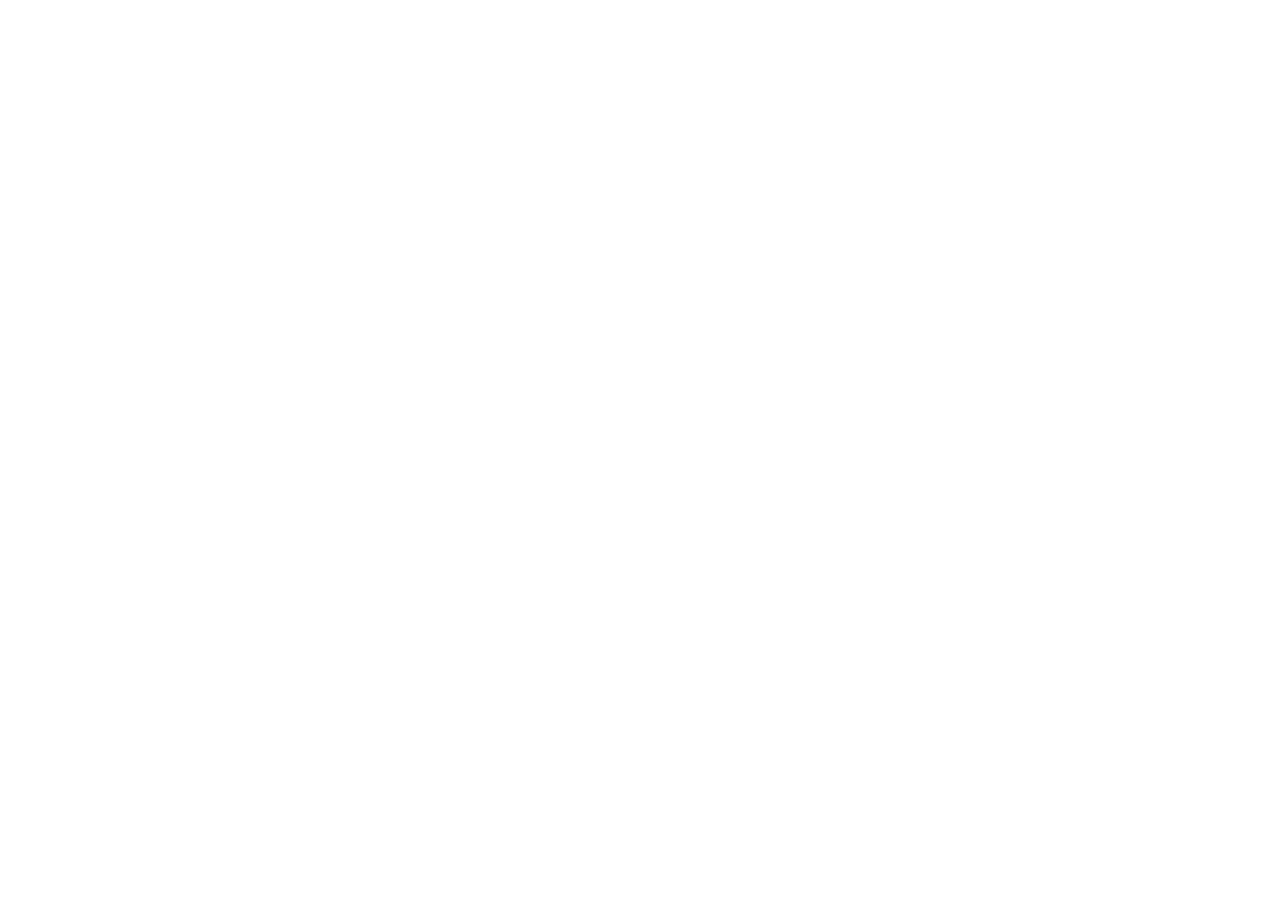
==== index.html @ c7ce220b "First Commit" ====
<html>
    <head>
        <meta name="theme-color" content="#222" media="(prefers-color-scheme: light)">
        <meta name="theme-color" content="#222" media="(prefers-color-scheme: dark)">
        <link rel="stylesheet" href="style.css">
        <link rel="stylesheet" href="default.css">
        <link rel="stylesheet" href="inter/inter.css">
        <link rel="stylesheet" href="source-serif/source-serif-caption.css">
        <link rel="stylesheet" href="source-serif/source-serif-display.css">
        <link rel="stylesheet" href="source-serif/source-serif-smtext.css">
        <link rel="stylesheet" href="source-serif/source-serif-subhead.css">
        <link rel="stylesheet" href="source-serif/source-serif-text.css">
        <link rel="stylesheet" href="source-serif/source-serif-variable.css">
    </head>
    <body>
        
        <main>
            There's magic in the making.
            <footer>
                Yet Another Developers Group<br>
                <a href="mailto:yadevgroup@gmail.com?subject=Let's Connect">Connect With Us</a>
            </footer>
        </main>
        
        <script src="script.js"></script>
    </body>
</html>
---- style.css ----
main {
     font-family: 'Source Serif';
     font-size: 50px;
     color: #fff;
     position: absolute;
     transform: translate(-50%, -50%);
     left: 50%;
     bottom: -50px;
     text-align: center;
}

footer {
     font-family: 'InterDisplay';
     font-size: 20px;
     color: rgba(255, 255, 255, 1);
     margin-top: 15px;
}

footer a {
     color: rgba(255, 255, 255, 1);
     text-decoration: none;
     padding: 5px;
     border: #fff 2px solid;
     border-radius: 180px;
     margin-top: 11px;
     transition: background-color 0.2s;
     display: inline-block;
     width: 165px;
     text-align: center;
}

footer a:hover {
     background-color: rgba(255, 255, 255, 0.25);
}
---- default.css ----
body {
    font-family: 'InterDisplay', system-ui;
    background-image: url('./1.png');
    background-size: cover;
    background-position: center;
}
---- inter/inter.css ----
/*
 
_|_|_|                          _|            _|
_|    _|    _|_|_|  _|  _|_|  _|_|_|_|      _|_|
_|_|_|    _|    _|  _|_|        _|            _|
_|        _|    _|  _|          _|            _|
_|          _|_|_|  _|            _|_|        _|
 
 
*/

/*
Font families defined by this CSS:

- "InterDisplay"                  static "traditional" fonts for older web browsers
- "InterDisplay var"              single-axis variable fonts for all modern browsers
- "InterDisplay var experimental" multi-axis variable fonts for modern web browsers

Use like this in your CSS:

  h1,h2,h3,h4,h5,h6 { font-family: 'InterDisplay', sans-serif; }
  @supports (font-variation-settings: normal) {
    h1,h2,h3,h4,h5,h6 { font-family: 'InterDisplay var', sans-serif; }
  }

------------------------- static ------------------------- */
@font-face {
  font-family: 'InterDisplay';
  font-style:  normal;
  font-weight: 100;
  font-display: swap;
  src: url("./inter/InterDisplay-Thin.woff2?v=3.15") format("woff2"),
       url("./inter/InterDisplay-Thin.woff?v=3.15") format("woff");
}
@font-face {
  font-family: 'InterDisplay';
  font-style:  italic;
  font-weight: 100;
  font-display: swap;
  src: url("./inter/InterDisplay-ThinItalic.woff2?v=3.15") format("woff2"),
       url("./inter/InterDisplay-ThinItalic.woff?v=3.15") format("woff");
}

@font-face {
  font-family: 'InterDisplay';
  font-style:  normal;
  font-weight: 200;
  font-display: swap;
  src: url("./inter/InterDisplay-ExtraLight.woff2?v=3.15") format("woff2"),
       url("./inter/InterDisplay-ExtraLight.woff?v=3.15") format("woff");
}
@font-face {
  font-family: 'InterDisplay';
  font-style:  italic;
  font-weight: 200;
  font-display: swap;
  src: url("./inter/InterDisplay-ExtraLightItalic.woff2?v=3.15") format("woff2"),
       url("./inter/InterDisplay-ExtraLightItalic.woff?v=3.15") format("woff");
}

@font-face {
  font-family: 'InterDisplay';
  font-style:  normal;
  font-weight: 300;
  font-display: swap;
  src: url("./inter/InterDisplay-Light.woff2?v=3.15") format("woff2"),
       url("./inter/InterDisplay-Light.woff?v=3.15") format("woff");
}
@font-face {
  font-family: 'InterDisplay';
  font-style:  italic;
  font-weight: 300;
  font-display: swap;
  src: url("./inter/InterDisplay-LightItalic.woff2?v=3.15") format("woff2"),
       url("./inter/InterDisplay-LightItalic.woff?v=3.15") format("woff");
}

@font-face {
  font-family: 'InterDisplay';
  font-style:  normal;
  font-weight: 400;
  font-display: swap;
  src: url("./inter/InterDisplay-Regular.woff2?v=3.15") format("woff2"),
       url("./inter/InterDisplay-Regular.woff?v=3.15") format("woff");
}
@font-face {
  font-family: 'InterDisplay';
  font-style:  italic;
  font-weight: 400;
  font-display: swap;
  src: url("./inter/InterDisplay-Italic.woff2?v=3.15") format("woff2"),
       url("./inter/InterDisplay-Italic.woff?v=3.15") format("woff");
}

@font-face {
  font-family: 'InterDisplay';
  font-style:  normal;
  font-weight: 500;
  font-display: swap;
  src: url("./inter/InterDisplay-Medium.woff2?v=3.15") format("woff2"),
       url("./inter/InterDisplay-Medium.woff?v=3.15") format("woff");
}
@font-face {
  font-family: 'InterDisplay';
  font-style:  italic;
  font-weight: 500;
  font-display: swap;
  src: url("./inter/InterDisplay-MediumItalic.woff2?v=3.15") format("woff2"),
       url("./inter/InterDisplay-MediumItalic.woff?v=3.15") format("woff");
}

@font-face {
  font-family: 'InterDisplay';
  font-style:  normal;
  font-weight: 600;
  font-display: swap;
  src: url("./inter/InterDisplay-SemiBold.woff2?v=3.15") format("woff2"),
       url("./inter/InterDisplay-SemiBold.woff?v=3.15") format("woff");
}
@font-face {
  font-family: 'InterDisplay';
  font-style:  italic;
  font-weight: 600;
  font-display: swap;
  src: url("./inter/InterDisplay-SemiBoldItalic.woff2?v=3.15") format("woff2"),
       url("./inter/InterDisplay-SemiBoldItalic.woff?v=3.15") format("woff");
}

@font-face {
  font-family: 'InterDisplay';
  font-style:  normal;
  font-weight: 700;
  font-display: swap;
  src: url("./inter/InterDisplay-Bold.woff2?v=3.15") format("woff2"),
       url("./inter/InterDisplay-Bold.woff?v=3.15") format("woff");
}
@font-face {
  font-family: 'InterDisplay';
  font-style:  italic;
  font-weight: 700;
  font-display: swap;
  src: url("./inter/InterDisplay-BoldItalic.woff2?v=3.15") format("woff2"),
       url("./inter/InterDisplay-BoldItalic.woff?v=3.15") format("woff");
}

@font-face {
  font-family: 'InterDisplay';
  font-style:  normal;
  font-weight: 800;
  font-display: swap;
  src: url("./inter/InterDisplay-ExtraBold.woff2?v=3.15") format("woff2"),
       url("./inter/InterDisplay-ExtraBold.woff?v=3.15") format("woff");
}
@font-face {
  font-family: 'InterDisplay';
  font-style:  italic;
  font-weight: 800;
  font-display: swap;
  src: url("./inter/InterDisplay-ExtraBoldItalic.woff2?v=3.15") format("woff2"),
       url("./inter/InterDisplay-ExtraBoldItalic.woff?v=3.15") format("woff");
}

@font-face {
  font-family: 'InterDisplay';
  font-style:  normal;
  font-weight: 900;
  font-display: swap;
  src: url("./inter/InterDisplay-Black.woff2?v=3.15") format("woff2"),
       url("./inter/InterDisplay-Black.woff?v=3.15") format("woff");
}
@font-face {
  font-family: 'InterDisplay';
  font-style:  italic;
  font-weight: 900;
  font-display: swap;
  src: url("./inter/InterDisplay-BlackItalic.woff2?v=3.15") format("woff2"),
       url("./inter/InterDisplay-BlackItalic.woff?v=3.15") format("woff");
}


/* ----------------------- variable ----------------------- */
/* extra */
@font-face {
  font-family: 'InterDisplay var';
  font-style: italic;
  font-weight: 100 900;
  font-display: swap;
  src: url('./inter/InterDisplay-italic.extra.var.woff2?v=3.15') format('woff2');
  unicode-range: U+E000,U+E002-E0E7,U+E0F3-E15F,U+F6C3;
  font-named-instance: 'Italic';
}
/* alternates */
@font-face {
  font-family: 'InterDisplay var';
  font-style: italic;
  font-weight: 100 900;
  font-display: swap;
  src: url('./inter/InterDisplay-italic.alternates.var.woff2?v=3.15') format('woff2');
  unicode-range: U+E000,U+E002-E0E7,U+E0F3-E15F,U+F6C3;
  font-named-instance: 'Italic';
}
/* symbols */
@font-face {
  font-family: 'InterDisplay var';
  font-style: italic;
  font-weight: 100 900;
  font-display: swap;
  src: url('./inter/InterDisplay-italic.symbols.var.woff2?v=3.15') format('woff2');
  unicode-range: U+20DD-20DF,U+2190-219A,U+21A9-21AB,U+21B0-21B2,U+21B3-21B6,U+21BA-21BC,U+21D0,U+21D2,U+21D4,U+21DE-21E0,U+21E4-21E6,U+21E7,U+21EA,U+2303,U+2305,U+2318,U+2325-2328,U+232B,U+2387,U+238B,U+23CE-23D0,U+2460-2469,U+24B6-24D0,U+24EA,U+25A0-25A3,U+25B2-25B4,U+25B6-25B8,U+25BA-25BE,U+25C0-25C2,U+25C4-25C8,U+25CB,U+25CF,U+25EF,U+2600,U+2605-2607,U+263C,U+2661,U+2665,U+26A0,U+2713,U+2717,U+2756,U+2764,U+2780-2789,U+27F5-27FB,U+2B06,U+2B12-2B14,U+2B1C,U+E000,U+E12B-E15F,U+1F130-1F14A,U+1F850,U+1F852;
  font-named-instance: 'Italic';
}
/* cyrillic */
@font-face {
  font-family: 'InterDisplay var';
  font-style: italic;
  font-weight: 100 900;
  font-display: swap;
  src: url('./inter/InterDisplay-italic.cyrillic.var.woff2?v=3.15') format('woff2');
  unicode-range: U+0400-049E,U+04A0-0500,U+052F,U+20B4,U+2116,U+2DFF,U+A69F;
  font-named-instance: 'Italic';
}
/* greek */
@font-face {
  font-family: 'InterDisplay var';
  font-style: italic;
  font-weight: 100 900;
  font-display: swap;
  src: url('./inter/InterDisplay-italic.greek.var.woff2?v=3.15') format('woff2');
  unicode-range: U+0370-0378,U+037A-0380,U+0384-038B,U+038C,U+038E-03A2,U+03A3-03E2,U+03F0-0400,U+1F00-1F16,U+1F18-1F1E,U+1F20-1F46,U+1F48-1F4E,U+1F50-1F58,U+1F59,U+1F5B,U+1F5D,U+1F5F-1F7E,U+1F80-1FB5,U+1FB6-1FC5,U+1FC6-1FD4,U+1FD6-1FDC,U+1FDD-1FF0,U+1FF2-1FF5,U+1FF6-1FFF;
  font-named-instance: 'Italic';
}
/* vietnamese */
@font-face {
  font-family: 'InterDisplay var';
  font-style: italic;
  font-weight: 100 900;
  font-display: swap;
  src: url('./inter/InterDisplay-italic.vietnamese.var.woff2?v=3.15') format('woff2');
  unicode-range: U+0102-0104,U+0110-0112,U+0128-012A,U+0168-016A,U+01A0-01A2,U+01AF-01B1,U+1EA0-1EFA,U+20AB;
  font-named-instance: 'Italic';
}
/* latin-ext */
@font-face {
  font-family: 'InterDisplay var';
  font-style: italic;
  font-weight: 100 900;
  font-display: swap;
  src: url('./inter/InterDisplay-italic.latin-ext.var.woff2?v=3.15') format('woff2');
  unicode-range: U+0100-0149,U+014A-01C4,U+01C5-0250,U+0259,U+1E00-1F00,U+2020,U+20A0-20AC,U+20AD-20BF,U+2113,U+2C7C,U+2C7F,U+A7FF;
  font-named-instance: 'Italic';
}
/* latin */
@font-face {
  font-family: 'InterDisplay var';
  font-style: italic;
  font-weight: 100 900;
  font-display: swap;
  src: url('./inter/InterDisplay-italic.latin.var.woff2?v=3.15') format('woff2');
  unicode-range: U+0000-007F,U+00A0-0100,U+0131,U+0152-0154,U+02BB-02BD,U+02C6,U+02DA,U+02DC,U+2000-200C,U+2010-2028,U+202F-2060,U+2074,U+20AC,U+2122,U+2191,U+2193,U+2212,U+FEFF;
  font-named-instance: 'Italic';
}
/* extra */
@font-face {
  font-family: 'InterDisplay var';
  font-style: normal;
  font-weight: 100 900;
  font-display: swap;
  src: url('./inter/InterDisplay-roman.extra.var.woff2?v=3.15') format('woff2');
  unicode-range: U+E000,U+E002-E0E7,U+E0F3-E15F,U+F6C3;
  font-named-instance: 'Regular';
}
/* alternates */
@font-face {
  font-family: 'InterDisplay var';
  font-style: normal;
  font-weight: 100 900;
  font-display: swap;
  src: url('./inter/InterDisplay-roman.alternates.var.woff2?v=3.15') format('woff2');
  unicode-range: U+E000,U+E002-E0E7,U+E0F3-E15F,U+F6C3;
  font-named-instance: 'Regular';
}
/* symbols */
@font-face {
  font-family: 'InterDisplay var';
  font-style: normal;
  font-weight: 100 900;
  font-display: swap;
  src: url('./inter/InterDisplay-roman.symbols.var.woff2?v=3.15') format('woff2');
  unicode-range: U+20DD-20DF,U+2190-219A,U+21A9-21AB,U+21B0-21B2,U+21B3-21B6,U+21BA-21BC,U+21D0,U+21D2,U+21D4,U+21DE-21E0,U+21E4-21E6,U+21E7,U+21EA,U+2303,U+2305,U+2318,U+2325-2328,U+232B,U+2387,U+238B,U+23CE-23D0,U+2460-2469,U+24B6-24D0,U+24EA,U+25A0-25A3,U+25B2-25B4,U+25B6-25B8,U+25BA-25BE,U+25C0-25C2,U+25C4-25C8,U+25CB,U+25CF,U+25EF,U+2600,U+2605-2607,U+263C,U+2661,U+2665,U+26A0,U+2713,U+2717,U+2756,U+2764,U+2780-2789,U+27F5-27FB,U+2B06,U+2B12-2B14,U+2B1C,U+E000,U+E12B-E15F,U+1F130-1F14A,U+1F850,U+1F852;
  font-named-instance: 'Regular';
}
/* cyrillic */
@font-face {
  font-family: 'InterDisplay var';
  font-style: normal;
  font-weight: 100 900;
  font-display: swap;
  src: url('./inter/InterDisplay-roman.cyrillic.var.woff2?v=3.15') format('woff2');
  unicode-range: U+0400-049E,U+04A0-0500,U+052F,U+20B4,U+2116,U+2DFF,U+A69F;
  font-named-instance: 'Regular';
}
/* greek */
@font-face {
  font-family: 'InterDisplay var';
  font-style: normal;
  font-weight: 100 900;
  font-display: swap;
  src: url('./inter/InterDisplay-roman.greek.var.woff2?v=3.15') format('woff2');
  unicode-range: U+0370-0378,U+037A-0380,U+0384-038B,U+038C,U+038E-03A2,U+03A3-03E2,U+03F0-0400,U+1F00-1F16,U+1F18-1F1E,U+1F20-1F46,U+1F48-1F4E,U+1F50-1F58,U+1F59,U+1F5B,U+1F5D,U+1F5F-1F7E,U+1F80-1FB5,U+1FB6-1FC5,U+1FC6-1FD4,U+1FD6-1FDC,U+1FDD-1FF0,U+1FF2-1FF5,U+1FF6-1FFF;
  font-named-instance: 'Regular';
}
/* vietnamese */
@font-face {
  font-family: 'InterDisplay var';
  font-style: normal;
  font-weight: 100 900;
  font-display: swap;
  src: url('./inter/InterDisplay-roman.vietnamese.var.woff2?v=3.15') format('woff2');
  unicode-range: U+0102-0104,U+0110-0112,U+0128-012A,U+0168-016A,U+01A0-01A2,U+01AF-01B1,U+1EA0-1EFA,U+20AB;
  font-named-instance: 'Regular';
}
/* latin-ext */
@font-face {
  font-family: 'InterDisplay var';
  font-style: normal;
  font-weight: 100 900;
  font-display: swap;
  src: url('./inter/InterDisplay-roman.latin-ext.var.woff2?v=3.15') format('woff2');
  unicode-range: U+0100-0149,U+014A-01C4,U+01C5-0250,U+0259,U+1E00-1F00,U+2020,U+20A0-20AC,U+20AD-20BF,U+2113,U+2C7C,U+2C7F,U+A7FF;
  font-named-instance: 'Regular';
}
/* latin */
@font-face {
  font-family: 'InterDisplay var';
  font-style: normal;
  font-weight: 100 900;
  font-display: swap;
  src: url('./inter/InterDisplay-roman.latin.var.woff2?v=3.15') format('woff2');
  unicode-range: U+0000-007F,U+00A0-0100,U+0131,U+0152-0154,U+02BB-02BD,U+02C6,U+02DA,U+02DC,U+2000-200C,U+2010-2028,U+202F-2060,U+2074,U+20AC,U+2122,U+2191,U+2193,U+2212,U+FEFF;
  font-named-instance: 'Regular';
}

/* ----------- experimental multi-axis variable -----------

Slant axis is not yet widely supported (as of February 2019) and thus this
multi-axis single-file variable font is opt-in rather than the default.
When using this, you will likely need to set font-variation-settings explicitly, e.g:
  * { font-variation-settings: "slnt" 0deg }
  .italic { font-variation-settings: "slnt" 10deg }
*/
/* extra */
@font-face {
  font-family: 'InterDisplay var experimental';
  font-style: oblique 0deg 10deg;
  font-weight: 100 900;
  font-display: swap;
  src: url('./inter/InterDisplay.extra.var.woff2?v=3.15') format('woff2');
  unicode-range: U+E000,U+E002-E0E7,U+E0F3-E15F,U+F6C3;
}
/* alternates */
@font-face {
  font-family: 'InterDisplay var experimental';
  font-style: oblique 0deg 10deg;
  font-weight: 100 900;
  font-display: swap;
  src: url('./inter/InterDisplay.alternates.var.woff2?v=3.15') format('woff2');
  unicode-range: U+E000,U+E002-E0E7,U+E0F3-E15F,U+F6C3;
}
/* symbols */
@font-face {
  font-family: 'InterDisplay var experimental';
  font-style: oblique 0deg 10deg;
  font-weight: 100 900;
  font-display: swap;
  src: url('./inter/InterDisplay.symbols.var.woff2?v=3.15') format('woff2');
  unicode-range: U+20DD-20DF,U+2190-219A,U+21A9-21AB,U+21B0-21B2,U+21B3-21B6,U+21BA-21BC,U+21D0,U+21D2,U+21D4,U+21DE-21E0,U+21E4-21E6,U+21E7,U+21EA,U+2303,U+2305,U+2318,U+2325-2328,U+232B,U+2387,U+238B,U+23CE-23D0,U+2460-2469,U+24B6-24D0,U+24EA,U+25A0-25A3,U+25B2-25B4,U+25B6-25B8,U+25BA-25BE,U+25C0-25C2,U+25C4-25C8,U+25CB,U+25CF,U+25EF,U+2600,U+2605-2607,U+263C,U+2661,U+2665,U+26A0,U+2713,U+2717,U+2756,U+2764,U+2780-2789,U+27F5-27FB,U+2B06,U+2B12-2B14,U+2B1C,U+E000,U+E12B-E15F,U+1F130-1F14A,U+1F850,U+1F852;
}
/* cyrillic */
@font-face {
  font-family: 'InterDisplay var experimental';
  font-style: oblique 0deg 10deg;
  font-weight: 100 900;
  font-display: swap;
  src: url('./inter/InterDisplay.cyrillic.var.woff2?v=3.15') format('woff2');
  unicode-range: U+0400-049E,U+04A0-0500,U+052F,U+20B4,U+2116,U+2DFF,U+A69F;
}
/* greek */
@font-face {
  font-family: 'InterDisplay var experimental';
  font-style: oblique 0deg 10deg;
  font-weight: 100 900;
  font-display: swap;
  src: url('./inter/InterDisplay.greek.var.woff2?v=3.15') format('woff2');
  unicode-range: U+0370-0378,U+037A-0380,U+0384-038B,U+038C,U+038E-03A2,U+03A3-03E2,U+03F0-0400,U+1F00-1F16,U+1F18-1F1E,U+1F20-1F46,U+1F48-1F4E,U+1F50-1F58,U+1F59,U+1F5B,U+1F5D,U+1F5F-1F7E,U+1F80-1FB5,U+1FB6-1FC5,U+1FC6-1FD4,U+1FD6-1FDC,U+1FDD-1FF0,U+1FF2-1FF5,U+1FF6-1FFF;
}
/* vietnamese */
@font-face {
  font-family: 'InterDisplay var experimental';
  font-style: oblique 0deg 10deg;
  font-weight: 100 900;
  font-display: swap;
  src: url('./inter/InterDisplay.vietnamese.var.woff2?v=3.15') format('woff2');
  unicode-range: U+0102-0104,U+0110-0112,U+0128-012A,U+0168-016A,U+01A0-01A2,U+01AF-01B1,U+1EA0-1EFA,U+20AB;
}
/* latin-ext */
@font-face {
  font-family: 'InterDisplay var experimental';
  font-style: oblique 0deg 10deg;
  font-weight: 100 900;
  font-display: swap;
  src: url('./inter/InterDisplay.latin-ext.var.woff2?v=3.15') format('woff2');
  unicode-range: U+0100-0149,U+014A-01C4,U+01C5-0250,U+0259,U+1E00-1F00,U+2020,U+20A0-20AC,U+20AD-20BF,U+2113,U+2C7C,U+2C7F,U+A7FF;
}
/* latin */
@font-face {
  font-family: 'InterDisplay var experimental';
  font-style: oblique 0deg 10deg;
  font-weight: 100 900;
  font-display: swap;
  src: url('./inter/InterDisplay.latin.var.woff2?v=3.15') format('woff2');
  unicode-range: U+0000-007F,U+00A0-0100,U+0131,U+0152-0154,U+02BB-02BD,U+02C6,U+02DA,U+02DC,U+2000-200C,U+2010-2028,U+202F-2060,U+2074,U+20AC,U+2122,U+2191,U+2193,U+2212,U+FEFF;
}













/*

_|_|_|                          _|            _|_|
_|    _|    _|_|_|  _|  _|_|  _|_|_|_|      _|    _|
_|_|_|    _|    _|  _|_|        _|              _|
_|        _|    _|  _|          _|            _|
_|          _|_|_|  _|            _|_|      _|_|_|_|

*/


/*
Font families defined by this CSS:

- "Inter"                  static "traditional" fonts for older web browsers
- "Inter var"              single-axis variable fonts for all modern browsers
- "Inter var experimental" multi-axis variable fonts for modern web browsers

Use like this in your CSS:

  :root { font-family: 'Inter', sans-serif; }
  @supports (font-variation-settings: normal) {
    :root { font-family: 'Inter var', sans-serif; }
  }

------------------------- static ------------------------- */
@font-face {
  font-family: 'Inter';
  font-style:  normal;
  font-weight: 100;
  font-display: swap;
  src: url("./inter/Inter-Thin.woff2?v=3.15") format("woff2"),
       url("./inter/Inter-Thin.woff?v=3.15") format("woff");
}
@font-face {
  font-family: 'Inter';
  font-style:  italic;
  font-weight: 100;
  font-display: swap;
  src: url("./inter/Inter-ThinItalic.woff2?v=3.15") format("woff2"),
       url("./inter/Inter-ThinItalic.woff?v=3.15") format("woff");
}

@font-face {
  font-family: 'Inter';
  font-style:  normal;
  font-weight: 200;
  font-display: swap;
  src: url("./inter/Inter-ExtraLight.woff2?v=3.15") format("woff2"),
       url("./inter/Inter-ExtraLight.woff?v=3.15") format("woff");
}
@font-face {
  font-family: 'Inter';
  font-style:  italic;
  font-weight: 200;
  font-display: swap;
  src: url("./inter/Inter-ExtraLightItalic.woff2?v=3.15") format("woff2"),
       url("./inter/Inter-ExtraLightItalic.woff?v=3.15") format("woff");
}

@font-face {
  font-family: 'Inter';
  font-style:  normal;
  font-weight: 300;
  font-display: swap;
  src: url("./inter/Inter-Light.woff2?v=3.15") format("woff2"),
       url("./inter/Inter-Light.woff?v=3.15") format("woff");
}
@font-face {
  font-family: 'Inter';
  font-style:  italic;
  font-weight: 300;
  font-display: swap;
  src: url("./inter/Inter-LightItalic.woff2?v=3.15") format("woff2"),
       url("./inter/Inter-LightItalic.woff?v=3.15") format("woff");
}

@font-face {
  font-family: 'Inter';
  font-style:  normal;
  font-weight: 400;
  font-display: swap;
  src: url("./inter/Inter-Regular.woff2?v=3.15") format("woff2"),
       url("./inter/Inter-Regular.woff?v=3.15") format("woff");
}
@font-face {
  font-family: 'Inter';
  font-style:  italic;
  font-weight: 400;
  font-display: swap;
  src: url("./inter/Inter-Italic.woff2?v=3.15") format("woff2"),
       url("./inter/Inter-Italic.woff?v=3.15") format("woff");
}

@font-face {
  font-family: 'Inter';
  font-style:  normal;
  font-weight: 500;
  font-display: swap;
  src: url("./inter/Inter-Medium.woff2?v=3.15") format("woff2"),
       url("./inter/Inter-Medium.woff?v=3.15") format("woff");
}
@font-face {
  font-family: 'Inter';
  font-style:  italic;
  font-weight: 500;
  font-display: swap;
  src: url("./inter/Inter-MediumItalic.woff2?v=3.15") format("woff2"),
       url("./inter/Inter-MediumItalic.woff?v=3.15") format("woff");
}

@font-face {
  font-family: 'Inter';
  font-style:  normal;
  font-weight: 600;
  font-display: swap;
  src: url("./inter/Inter-SemiBold.woff2?v=3.15") format("woff2"),
       url("./inter/Inter-SemiBold.woff?v=3.15") format("woff");
}
@font-face {
  font-family: 'Inter';
  font-style:  italic;
  font-weight: 600;
  font-display: swap;
  src: url("./inter/Inter-SemiBoldItalic.woff2?v=3.15") format("woff2"),
       url("./inter/Inter-SemiBoldItalic.woff?v=3.15") format("woff");
}

@font-face {
  font-family: 'Inter';
  font-style:  normal;
  font-weight: 700;
  font-display: swap;
  src: url("./inter/Inter-Bold.woff2?v=3.15") format("woff2"),
       url("./inter/Inter-Bold.woff?v=3.15") format("woff");
}
@font-face {
  font-family: 'Inter';
  font-style:  italic;
  font-weight: 700;
  font-display: swap;
  src: url("./inter/Inter-BoldItalic.woff2?v=3.15") format("woff2"),
       url("./inter/Inter-BoldItalic.woff?v=3.15") format("woff");
}

@font-face {
  font-family: 'Inter';
  font-style:  normal;
  font-weight: 800;
  font-display: swap;
  src: url("./inter/Inter-ExtraBold.woff2?v=3.15") format("woff2"),
       url("./inter/Inter-ExtraBold.woff?v=3.15") format("woff");
}
@font-face {
  font-family: 'Inter';
  font-style:  italic;
  font-weight: 800;
  font-display: swap;
  src: url("./inter/Inter-ExtraBoldItalic.woff2?v=3.15") format("woff2"),
       url("./inter/Inter-ExtraBoldItalic.woff?v=3.15") format("woff");
}

@font-face {
  font-family: 'Inter';
  font-style:  normal;
  font-weight: 900;
  font-display: swap;
  src: url("./inter/Inter-Black.woff2?v=3.15") format("woff2"),
       url("./inter/Inter-Black.woff?v=3.15") format("woff");
}
@font-face {
  font-family: 'Inter';
  font-style:  italic;
  font-weight: 900;
  font-display: swap;
  src: url("./inter/Inter-BlackItalic.woff2?v=3.15") format("woff2"),
       url("./inter/Inter-BlackItalic.woff?v=3.15") format("woff");
}


/* ----------------------- variable ----------------------- */
/* extra */
@font-face {
  font-family: 'Inter var';
  font-style: italic;
  font-weight: 100 900;
  font-display: swap;
  src: url('./inter/Inter-italic.extra.var.woff2?v=3.15') format('woff2');
  unicode-range: U+E000,U+E002-E081,U+E093-E097,U+E0A5-E0E7,U+E0F3-E11D,U+E11E-E165,U+EE01,U+F6C3;
  font-named-instance: 'Italic';
}
/* alternates */
@font-face {
  font-family: 'Inter var';
  font-style: italic;
  font-weight: 100 900;
  font-display: swap;
  src: url('./inter/Inter-italic.alternates.var.woff2?v=3.15') format('woff2');
  unicode-range: U+E000,U+E002-E081,U+E093-E097,U+E0A5-E0E7,U+E0F3-E11D,U+E11E-E165,U+EE01,U+F6C3;
  font-named-instance: 'Italic';
}
/* symbols */
@font-face {
  font-family: 'Inter var';
  font-style: italic;
  font-weight: 100 900;
  font-display: swap;
  src: url('./inter/Inter-italic.symbols.var.woff2?v=3.15') format('woff2');
  unicode-range: U+20DD-20DF,U+2190-219A,U+21A9-21AB,U+21B0-21B2,U+21B3-21B6,U+21BA-21BC,U+21D0,U+21D2,U+21D4,U+21DE-21E0,U+21E4-21E6,U+21E7,U+21EA,U+2303,U+2305,U+2318,U+2325-2328,U+232B,U+2380,U+2387,U+238B,U+23CE-23D0,U+2460-2469,U+24B6-24D0,U+24EA,U+25A0-25A3,U+25B2-25B4,U+25B6-25B8,U+25BA-25BE,U+25C0-25C2,U+25C4-25C8,U+25CB,U+25CF,U+25EF,U+2600,U+2605-2607,U+263C,U+2661,U+2665,U+26A0,U+2713,U+2717,U+2756,U+2764,U+2780-2789,U+27F5-27FB,U+2B06,U+2B12-2B14,U+2B1C,U+E000,U+E12B-E164,U+1F130-1F14A,U+1F850,U+1F852;
  font-named-instance: 'Italic';
}
/* cyrillic */
@font-face {
  font-family: 'Inter var';
  font-style: italic;
  font-weight: 100 900;
  font-display: swap;
  src: url('./inter/Inter-italic.cyrillic.var.woff2?v=3.15') format('woff2');
  unicode-range: U+0400-049E,U+04A0-0500,U+052F,U+20B4,U+2116,U+2DFF,U+A69F;
  font-named-instance: 'Italic';
}
/* greek */
@font-face {
  font-family: 'Inter var';
  font-style: italic;
  font-weight: 100 900;
  font-display: swap;
  src: url('./inter/Inter-italic.greek.var.woff2?v=3.15') format('woff2');
  unicode-range: U+0370-0378,U+037A-0380,U+0384-038B,U+038C,U+038E-03A2,U+03A3-03E2,U+03F0-0400,U+1F00-1F16,U+1F18-1F1E,U+1F20-1F46,U+1F48-1F4E,U+1F50-1F58,U+1F59,U+1F5B,U+1F5D,U+1F5F-1F7E,U+1F80-1FB5,U+1FB6-1FC5,U+1FC6-1FD4,U+1FD6-1FDC,U+1FDD-1FF0,U+1FF2-1FF5,U+1FF6-1FFF;
  font-named-instance: 'Italic';
}
/* vietnamese */
@font-face {
  font-family: 'Inter var';
  font-style: italic;
  font-weight: 100 900;
  font-display: swap;
  src: url('./inter/Inter-italic.vietnamese.var.woff2?v=3.15') format('woff2');
  unicode-range: U+0102-0104,U+0110-0112,U+0128-012A,U+0168-016A,U+01A0-01A2,U+01AF-01B1,U+1EA0-1EFA,U+20AB;
  font-named-instance: 'Italic';
}
/* latin-ext */
@font-face {
  font-family: 'Inter var';
  font-style: italic;
  font-weight: 100 900;
  font-display: swap;
  src: url('./inter/Inter-italic.latin-ext.var.woff2?v=3.15') format('woff2');
  unicode-range: U+0100-0149,U+014A-01C4,U+01C5-0250,U+0259,U+1E00-1F00,U+2020,U+20A0-20AC,U+20AD-20C0,U+2113,U+2C7C,U+2C7F,U+A7FF;
  font-named-instance: 'Italic';
}
/* latin */
@font-face {
  font-family: 'Inter var';
  font-style: italic;
  font-weight: 100 900;
  font-display: swap;
  src: url('./inter/Inter-italic.latin.var.woff2?v=3.15') format('woff2');
  unicode-range: U+0000-007F,U+00A0-0100,U+0131,U+0152-0154,U+02BB-02BD,U+02C6,U+02DA,U+02DC,U+2000-200C,U+2010-2028,U+202F-2060,U+2074,U+20AC,U+2122,U+2191,U+2193,U+2212,U+FEFF;
  font-named-instance: 'Italic';
}
/* extra */
@font-face {
  font-family: 'Inter var';
  font-style: normal;
  font-weight: 100 900;
  font-display: swap;
  src: url('./inter/Inter-roman.extra.var.woff2?v=3.15') format('woff2');
  unicode-range: U+E000,U+E002-E081,U+E093-E097,U+E0A5-E0E7,U+E0F3-E11D,U+E11E-E165,U+EE01,U+F6C3;
  font-named-instance: 'Regular';
}
/* alternates */
@font-face {
  font-family: 'Inter var';
  font-style: normal;
  font-weight: 100 900;
  font-display: swap;
  src: url('./inter/Inter-roman.alternates.var.woff2?v=3.15') format('woff2');
  unicode-range: U+E000,U+E002-E081,U+E093-E097,U+E0A5-E0E7,U+E0F3-E11D,U+E11E-E165,U+EE01,U+F6C3;
  font-named-instance: 'Regular';
}
/* symbols */
@font-face {
  font-family: 'Inter var';
  font-style: normal;
  font-weight: 100 900;
  font-display: swap;
  src: url('./inter/Inter-roman.symbols.var.woff2?v=3.15') format('woff2');
  unicode-range: U+20DD-20DF,U+2190-219A,U+21A9-21AB,U+21B0-21B2,U+21B3-21B6,U+21BA-21BC,U+21D0,U+21D2,U+21D4,U+21DE-21E0,U+21E4-21E6,U+21E7,U+21EA,U+2303,U+2305,U+2318,U+2325-2328,U+232B,U+2380,U+2387,U+238B,U+23CE-23D0,U+2460-2469,U+24B6-24D0,U+24EA,U+25A0-25A3,U+25B2-25B4,U+25B6-25B8,U+25BA-25BE,U+25C0-25C2,U+25C4-25C8,U+25CB,U+25CF,U+25EF,U+2600,U+2605-2607,U+263C,U+2661,U+2665,U+26A0,U+2713,U+2717,U+2756,U+2764,U+2780-2789,U+27F5-27FB,U+2B06,U+2B12-2B14,U+2B1C,U+E000,U+E12B-E164,U+1F130-1F14A,U+1F850,U+1F852;
  font-named-instance: 'Regular';
}
/* cyrillic */
@font-face {
  font-family: 'Inter var';
  font-style: normal;
  font-weight: 100 900;
  font-display: swap;
  src: url('./inter/Inter-roman.cyrillic.var.woff2?v=3.15') format('woff2');
  unicode-range: U+0400-049E,U+04A0-0500,U+052F,U+20B4,U+2116,U+2DFF,U+A69F;
  font-named-instance: 'Regular';
}
/* greek */
@font-face {
  font-family: 'Inter var';
  font-style: normal;
  font-weight: 100 900;
  font-display: swap;
  src: url('./inter/Inter-roman.greek.var.woff2?v=3.15') format('woff2');
  unicode-range: U+0370-0378,U+037A-0380,U+0384-038B,U+038C,U+038E-03A2,U+03A3-03E2,U+03F0-0400,U+1F00-1F16,U+1F18-1F1E,U+1F20-1F46,U+1F48-1F4E,U+1F50-1F58,U+1F59,U+1F5B,U+1F5D,U+1F5F-1F7E,U+1F80-1FB5,U+1FB6-1FC5,U+1FC6-1FD4,U+1FD6-1FDC,U+1FDD-1FF0,U+1FF2-1FF5,U+1FF6-1FFF;
  font-named-instance: 'Regular';
}
/* vietnamese */
@font-face {
  font-family: 'Inter var';
  font-style: normal;
  font-weight: 100 900;
  font-display: swap;
  src: url('./inter/Inter-roman.vietnamese.var.woff2?v=3.15') format('woff2');
  unicode-range: U+0102-0104,U+0110-0112,U+0128-012A,U+0168-016A,U+01A0-01A2,U+01AF-01B1,U+1EA0-1EFA,U+20AB;
  font-named-instance: 'Regular';
}
/* latin-ext */
@font-face {
  font-family: 'Inter var';
  font-style: normal;
  font-weight: 100 900;
  font-display: swap;
  src: url('./inter/Inter-roman.latin-ext.var.woff2?v=3.15') format('woff2');
  unicode-range: U+0100-0149,U+014A-01C4,U+01C5-0250,U+0259,U+1E00-1F00,U+2020,U+20A0-20AC,U+20AD-20C0,U+2113,U+2C7C,U+2C7F,U+A7FF;
  font-named-instance: 'Regular';
}
/* latin */
@font-face {
  font-family: 'Inter var';
  font-style: normal;
  font-weight: 100 900;
  font-display: swap;
  src: url('./inter/Inter-roman.latin.var.woff2?v=3.15') format('woff2');
  unicode-range: U+0000-007F,U+00A0-0100,U+0131,U+0152-0154,U+02BB-02BD,U+02C6,U+02DA,U+02DC,U+2000-200C,U+2010-2028,U+202F-2060,U+2074,U+20AC,U+2122,U+2191,U+2193,U+2212,U+FEFF;
  font-named-instance: 'Regular';
}

/* ----------- experimental multi-axis variable -----------

Slant axis is not yet widely supported (as of February 2019) and thus this
multi-axis single-file variable font is opt-in rather than the default.
When using this, you will likely need to set font-variation-settings explicitly, e.g:
  * { font-variation-settings: "slnt" 0deg }
  .italic { font-variation-settings: "slnt" 10deg }
*/
/* extra */
@font-face {
  font-family: 'Inter var experimental';
  font-style: oblique 0deg 10deg;
  font-weight: 100 900;
  font-display: swap;
  src: url('./inter/Inter.extra.var.woff2?v=3.15') format('woff2');
  unicode-range: U+E000,U+E002-E081,U+E093-E097,U+E0A5-E0E7,U+E0F3-E11D,U+E11E-E165,U+EE01,U+F6C3;
}
/* alternates */
@font-face {
  font-family: 'Inter var experimental';
  font-style: oblique 0deg 10deg;
  font-weight: 100 900;
  font-display: swap;
  src: url('./inter/Inter.alternates.var.woff2?v=3.15') format('woff2');
  unicode-range: U+E000,U+E002-E081,U+E093-E097,U+E0A5-E0E7,U+E0F3-E11D,U+E11E-E165,U+EE01,U+F6C3;
}
/* symbols */
@font-face {
  font-family: 'Inter var experimental';
  font-style: oblique 0deg 10deg;
  font-weight: 100 900;
  font-display: swap;
  src: url('./inter/Inter.symbols.var.woff2?v=3.15') format('woff2');
  unicode-range: U+20DD-20DF,U+2190-219A,U+21A9-21AB,U+21B0-21B2,U+21B3-21B6,U+21BA-21BC,U+21D0,U+21D2,U+21D4,U+21DE-21E0,U+21E4-21E6,U+21E7,U+21EA,U+2303,U+2305,U+2318,U+2325-2328,U+232B,U+2380,U+2387,U+238B,U+23CE-23D0,U+2460-2469,U+24B6-24D0,U+24EA,U+25A0-25A3,U+25B2-25B4,U+25B6-25B8,U+25BA-25BE,U+25C0-25C2,U+25C4-25C8,U+25CB,U+25CF,U+25EF,U+2600,U+2605-2607,U+263C,U+2661,U+2665,U+26A0,U+2713,U+2717,U+2756,U+2764,U+2780-2789,U+27F5-27FB,U+2B06,U+2B12-2B14,U+2B1C,U+E000,U+E12B-E164,U+1F130-1F14A,U+1F850,U+1F852;
}
/* cyrillic */
@font-face {
  font-family: 'Inter var experimental';
  font-style: oblique 0deg 10deg;
  font-weight: 100 900;
  font-display: swap;
  src: url('./inter/Inter.cyrillic.var.woff2?v=3.15') format('woff2');
  unicode-range: U+0400-049E,U+04A0-0500,U+052F,U+20B4,U+2116,U+2DFF,U+A69F;
}
/* greek */
@font-face {
  font-family: 'Inter var experimental';
  font-style: oblique 0deg 10deg;
  font-weight: 100 900;
  font-display: swap;
  src: url('./inter/Inter.greek.var.woff2?v=3.15') format('woff2');
  unicode-range: U+0370-0378,U+037A-0380,U+0384-038B,U+038C,U+038E-03A2,U+03A3-03E2,U+03F0-0400,U+1F00-1F16,U+1F18-1F1E,U+1F20-1F46,U+1F48-1F4E,U+1F50-1F58,U+1F59,U+1F5B,U+1F5D,U+1F5F-1F7E,U+1F80-1FB5,U+1FB6-1FC5,U+1FC6-1FD4,U+1FD6-1FDC,U+1FDD-1FF0,U+1FF2-1FF5,U+1FF6-1FFF;
}
/* vietnamese */
@font-face {
  font-family: 'Inter var experimental';
  font-style: oblique 0deg 10deg;
  font-weight: 100 900;
  font-display: swap;
  src: url('./inter/Inter.vietnamese.var.woff2?v=3.15') format('woff2');
  unicode-range: U+0102-0104,U+0110-0112,U+0128-012A,U+0168-016A,U+01A0-01A2,U+01AF-01B1,U+1EA0-1EFA,U+20AB;
}
/* latin-ext */
@font-face {
  font-family: 'Inter var experimental';
  font-style: oblique 0deg 10deg;
  font-weight: 100 900;
  font-display: swap;
  src: url('./inter/Inter.latin-ext.var.woff2?v=3.15') format('woff2');
  unicode-range: U+0100-0149,U+014A-01C4,U+01C5-0250,U+0259,U+1E00-1F00,U+2020,U+20A0-20AC,U+20AD-20C0,U+2113,U+2C7C,U+2C7F,U+A7FF;
}
/* latin */
@font-face {
  font-family: 'Inter var experimental';
  font-style: oblique 0deg 10deg;
  font-weight: 100 900;
  font-display: swap;
  src: url('./inter/Inter.latin.var.woff2?v=3.15') format('woff2');
  unicode-range: U+0000-007F,U+00A0-0100,U+0131,U+0152-0154,U+02BB-02BD,U+02C6,U+02DA,U+02DC,U+2000-200C,U+2010-2028,U+202F-2060,U+2074,U+20AC,U+2122,U+2191,U+2193,U+2212,U+FEFF;
}

/* Legacy name (became legacy on Feb 2, 2019) */
@font-face {
  font-family: 'Inter var alt';
  font-weight: 100 900;
  font-style: normal;
  font-named-instance: 'Regular';
  font-display: swap;
  src: url("./inter/Inter-roman.var.woff2?v=3.15") format("woff2");
}
@font-face {
  font-family: 'Inter var alt';
  font-weight: 100 900;
  font-style: italic;
  font-named-instance: 'Italic';
  font-display: swap;
  src: url("./inter/Inter-italic.var.woff2?v=3.15") format("woff2");
}
---- source-serif/source-serif-caption.css ----
@font-face{
    font-family: 'Source Serif';
    font-weight: 200;
    font-display: swap;
    font-style: normal;
    font-stretch: normal;
    src: url('./WOFF2/TTF/SourceSerif4Caption-ExtraLight.ttf.woff2') format('woff2'),
         url('./WOFF/OTF/SourceSerif4Caption-ExtraLight.otf.woff') format('woff'),
         url('./OTF/SourceSerif4Caption-ExtraLight.otf') format('opentype'),
         url('./TTF/SourceSerif4Caption-ExtraLight.ttf') format('truetype');
}

@font-face{
    font-family: 'Source Serif';
    font-weight: 200;
    font-display: swap;
    font-style: italic;
    font-stretch: normal;
    src: url('./WOFF2/TTF/SourceSerif4Caption-ExtraLightIt.ttf.woff2') format('woff2'),
         url('./WOFF/OTF/SourceSerif4Caption-ExtraLightIt.otf.woff') format('woff'),
         url('./OTF/SourceSerif4Caption-ExtraLightIt.otf') format('opentype'),
         url('./TTF/SourceSerif4Caption-ExtraLightIt.ttf') format('truetype');
}

@font-face{
    font-family: 'Source Serif';
    font-weight: 300;
    font-display: swap;
    font-style: normal;
    font-stretch: normal;
    src: url('./WOFF2/TTF/SourceSerif4Caption-Light.ttf.woff2') format('woff2'),
         url('./WOFF/OTF/SourceSerif4Caption-Light.otf.woff') format('woff'),
         url('./OTF/SourceSerif4Caption-Light.otf') format('opentype'),
         url('./TTF/SourceSerif4Caption-Light.ttf') format('truetype');
}

@font-face{
    font-family: 'Source Serif';
    font-weight: 300;
    font-display: swap;
    font-style: italic;
    font-stretch: normal;
    src: url('./WOFF2/TTF/SourceSerif4Caption-LightIt.ttf.woff2') format('woff2'),
         url('./WOFF/OTF/SourceSerif4Caption-LightIt.otf.woff') format('woff'),
         url('./OTF/SourceSerif4Caption-LightIt.otf') format('opentype'),
         url('./TTF/SourceSerif4Caption-LightIt.ttf') format('truetype');
}

@font-face{
    font-family: 'Source Serif';
    font-weight: 400;
    font-display: swap;
    font-style: normal;
    font-stretch: normal;
    src: url('./WOFF2/TTF/SourceSerif4Caption-Regular.ttf.woff2') format('woff2'),
         url('./WOFF/OTF/SourceSerif4Caption-Regular.otf.woff') format('woff'),
         url('./OTF/SourceSerif4Caption-Regular.otf') format('opentype'),
         url('./TTF/SourceSerif4Caption-Regular.ttf') format('truetype');
}

@font-face{
    font-family: 'Source Serif';
    font-weight: 400;
    font-display: swap;
    font-style: italic;
    font-stretch: normal;
    src: url('./WOFF2/TTF/SourceSerif4Caption-It.ttf.woff2') format('woff2'),
         url('./WOFF/OTF/SourceSerif4Caption-It.otf.woff') format('woff'),
         url('./OTF/SourceSerif4Caption-It.otf') format('opentype'),
         url('./TTF/SourceSerif4Caption-It.ttf') format('truetype');
}

@font-face{
    font-family: 'Source Serif';
    font-weight: 600;
    font-display: swap;
    font-style: normal;
    font-stretch: normal;
    src: url('./WOFF2/TTF/SourceSerif4Caption-Semibold.ttf.woff2') format('woff2'),
         url('./WOFF/OTF/SourceSerif4Caption-Semibold.otf.woff') format('woff'),
         url('./OTF/SourceSerif4Caption-Semibold.otf') format('opentype'),
         url('./TTF/SourceSerif4Caption-Semibold.ttf') format('truetype');
}

@font-face{
    font-family: 'Source Serif';
    font-weight: 600;
    font-display: swap;
    font-style: italic;
    font-stretch: normal;
    src: url('./WOFF2/TTF/SourceSerif4Caption-SemiboldIt.ttf.woff2') format('woff2'),
         url('./WOFF/OTF/SourceSerif4Caption-SemiboldIt.otf.woff') format('woff'),
         url('./OTF/SourceSerif4Caption-SemiboldIt.otf') format('opentype'),
         url('./TTF/SourceSerif4Caption-SemiboldIt.ttf') format('truetype');
}

@font-face{
    font-family: 'Source Serif';
    font-weight: 700;
    font-display: swap;
    font-style: normal;
    font-stretch: normal;
    src: url('./WOFF2/TTF/SourceSerif4Caption-Bold.ttf.woff2') format('woff2'),
         url('./WOFF/OTF/SourceSerif4Caption-Bold.otf.woff') format('woff'),
         url('./OTF/SourceSerif4Caption-Bold.otf') format('opentype'),
         url('./TTF/SourceSerif4Caption-Bold.ttf') format('truetype');
}

@font-face{
    font-family: 'Source Serif';
    font-weight: 700;
    font-display: swap;
    font-style: italic;
    font-stretch: normal;
    src: url('./WOFF2/TTF/SourceSerif4Caption-BoldIt.ttf.woff2') format('woff2'),
         url('./WOFF/OTF/SourceSerif4Caption-BoldIt.otf.woff') format('woff'),
         url('./OTF/SourceSerif4Caption-BoldIt.otf') format('opentype'),
         url('./TTF/SourceSerif4Caption-BoldIt.ttf') format('truetype');
}

@font-face{
    font-family: 'Source Serif';
    font-weight: 900;
    font-display: swap;
    font-style: normal;
    font-stretch: normal;
    src: url('./WOFF2/TTF/SourceSerif4Caption-Black.ttf.woff2') format('woff2'),
         url('./WOFF/OTF/SourceSerif4Caption-Black.otf.woff') format('woff'),
         url('./OTF/SourceSerif4Caption-Black.otf') format('opentype'),
         url('./TTF/SourceSerif4Caption-Black.ttf') format('truetype');
}

@font-face{
    font-family: 'Source Serif';
    font-weight: 900;
    font-display: swap;
    font-style: italic;
    font-stretch: normal;
    src: url('./WOFF2/TTF/SourceSerif4Caption-BlackIt.ttf.woff2') format('woff2'),
         url('./WOFF/OTF/SourceSerif4Caption-BlackIt.otf.woff') format('woff'),
         url('./OTF/SourceSerif4Caption-BlackIt.otf') format('opentype'),
         url('./TTF/SourceSerif4Caption-BlackIt.ttf') format('truetype');
}
---- source-serif/source-serif-display.css ----
@font-face{
    font-family: 'Source Serif';
    font-weight: 200;
    font-display: swap;
    font-style: normal;
    font-stretch: normal;
    src: url('./WOFF2/TTF/SourceSerif4Display-ExtraLight.ttf.woff2') format('woff2'),
         url('./WOFF/OTF/SourceSerif4Display-ExtraLight.otf.woff') format('woff'),
         url('./OTF/SourceSerif4Display-ExtraLight.otf') format('opentype'),
         url('./TTF/SourceSerif4Display-ExtraLight.ttf') format('truetype');
}

@font-face{
    font-family: 'Source Serif';
    font-weight: 200;
    font-display: swap;
    font-style: italic;
    font-stretch: normal;
    src: url('./WOFF2/TTF/SourceSerif4Display-ExtraLightIt.ttf.woff2') format('woff2'),
         url('./WOFF/OTF/SourceSerif4Display-ExtraLightIt.otf.woff') format('woff'),
         url('./OTF/SourceSerif4Display-ExtraLightIt.otf') format('opentype'),
         url('./TTF/SourceSerif4Display-ExtraLightIt.ttf') format('truetype');
}

@font-face{
    font-family: 'Source Serif';
    font-weight: 300;
    font-display: swap;
    font-style: normal;
    font-stretch: normal;
    src: url('./WOFF2/TTF/SourceSerif4Display-Light.ttf.woff2') format('woff2'),
         url('./WOFF/OTF/SourceSerif4Display-Light.otf.woff') format('woff'),
         url('./OTF/SourceSerif4Display-Light.otf') format('opentype'),
         url('./TTF/SourceSerif4Display-Light.ttf') format('truetype');
}

@font-face{
    font-family: 'Source Serif';
    font-weight: 300;
    font-display: swap;
    font-style: italic;
    font-stretch: normal;
    src: url('./WOFF2/TTF/SourceSerif4Display-LightIt.ttf.woff2') format('woff2'),
         url('./WOFF/OTF/SourceSerif4Display-LightIt.otf.woff') format('woff'),
         url('./OTF/SourceSerif4Display-LightIt.otf') format('opentype'),
         url('./TTF/SourceSerif4Display-LightIt.ttf') format('truetype');
}

@font-face{
    font-family: 'Source Serif';
    font-weight: 400;
    font-display: swap;
    font-style: normal;
    font-stretch: normal;
    src: url('./WOFF2/TTF/SourceSerif4Display-Regular.ttf.woff2') format('woff2'),
         url('./WOFF/OTF/SourceSerif4Display-Regular.otf.woff') format('woff'),
         url('./OTF/SourceSerif4Display-Regular.otf') format('opentype'),
         url('./TTF/SourceSerif4Display-Regular.ttf') format('truetype');
}

@font-face{
    font-family: 'Source Serif';
    font-weight: 400;
    font-display: swap;
    font-style: italic;
    font-stretch: normal;
    src: url('./WOFF2/TTF/SourceSerif4Display-It.ttf.woff2') format('woff2'),
         url('./WOFF/OTF/SourceSerif4Display-It.otf.woff') format('woff'),
         url('./OTF/SourceSerif4Display-It.otf') format('opentype'),
         url('./TTF/SourceSerif4Display-It.ttf') format('truetype');
}

@font-face{
    font-family: 'Source Serif';
    font-weight: 600;
    font-display: swap;
    font-style: normal;
    font-stretch: normal;
    src: url('./WOFF2/TTF/SourceSerif4Display-Semibold.ttf.woff2') format('woff2'),
         url('./WOFF/OTF/SourceSerif4Display-Semibold.otf.woff') format('woff'),
         url('./OTF/SourceSerif4Display-Semibold.otf') format('opentype'),
         url('./TTF/SourceSerif4Display-Semibold.ttf') format('truetype');
}

@font-face{
    font-family: 'Source Serif';
    font-weight: 600;
    font-display: swap;
    font-style: italic;
    font-stretch: normal;
    src: url('./WOFF2/TTF/SourceSerif4Display-SemiboldIt.ttf.woff2') format('woff2'),
         url('./WOFF/OTF/SourceSerif4Display-SemiboldIt.otf.woff') format('woff'),
         url('./OTF/SourceSerif4Display-SemiboldIt.otf') format('opentype'),
         url('./TTF/SourceSerif4Display-SemiboldIt.ttf') format('truetype');
}

@font-face{
    font-family: 'Source Serif';
    font-weight: 700;
    font-display: swap;
    font-style: normal;
    font-stretch: normal;
    src: url('./WOFF2/TTF/SourceSerif4Display-Bold.ttf.woff2') format('woff2'),
         url('./WOFF/OTF/SourceSerif4Display-Bold.otf.woff') format('woff'),
         url('./OTF/SourceSerif4Display-Bold.otf') format('opentype'),
         url('./TTF/SourceSerif4Display-Bold.ttf') format('truetype');
}

@font-face{
    font-family: 'Source Serif';
    font-weight: 700;
    font-display: swap;
    font-style: italic;
    font-stretch: normal;
    src: url('./WOFF2/TTF/SourceSerif4Display-BoldIt.ttf.woff2') format('woff2'),
         url('./WOFF/OTF/SourceSerif4Display-BoldIt.otf.woff') format('woff'),
         url('./OTF/SourceSerif4Display-BoldIt.otf') format('opentype'),
         url('./TTF/SourceSerif4Display-BoldIt.ttf') format('truetype');
}

@font-face{
    font-family: 'Source Serif';
    font-weight: 900;
    font-display: swap;
    font-style: normal;
    font-stretch: normal;
    src: url('./WOFF2/TTF/SourceSerif4Display-Black.ttf.woff2') format('woff2'),
         url('./WOFF/OTF/SourceSerif4Display-Black.otf.woff') format('woff'),
         url('./OTF/SourceSerif4Display-Black.otf') format('opentype'),
         url('./TTF/SourceSerif4Display-Black.ttf') format('truetype');
}

@font-face{
    font-family: 'Source Serif';
    font-weight: 900;
    font-display: swap;
    font-style: italic;
    font-stretch: normal;
    src: url('./WOFF2/TTF/SourceSerif4Display-BlackIt.ttf.woff2') format('woff2'),
         url('./WOFF/OTF/SourceSerif4Display-BlackIt.otf.woff') format('woff'),
         url('./OTF/SourceSerif4Display-BlackIt.otf') format('opentype'),
         url('./TTF/SourceSerif4Display-BlackIt.ttf') format('truetype');
}
---- source-serif/source-serif-smtext.css ----
@font-face{
    font-family: 'Source Serif';
    font-weight: 200;
    font-display: swap;
    font-style: normal;
    font-stretch: normal;
    src: url('./WOFF2/TTF/SourceSerif4SmText-ExtraLight.ttf.woff2') format('woff2'),
         url('./WOFF/OTF/SourceSerif4SmText-ExtraLight.otf.woff') format('woff'),
         url('./OTF/SourceSerif4SmText-ExtraLight.otf') format('opentype'),
         url('./TTF/SourceSerif4SmText-ExtraLight.ttf') format('truetype');
}

@font-face{
    font-family: 'Source Serif';
    font-weight: 200;
    font-display: swap;
    font-style: italic;
    font-stretch: normal;
    src: url('./WOFF2/TTF/SourceSerif4SmText-ExtraLightIt.ttf.woff2') format('woff2'),
         url('./WOFF/OTF/SourceSerif4SmText-ExtraLightIt.otf.woff') format('woff'),
         url('./OTF/SourceSerif4SmText-ExtraLightIt.otf') format('opentype'),
         url('./TTF/SourceSerif4SmText-ExtraLightIt.ttf') format('truetype');
}

@font-face{
    font-family: 'Source Serif';
    font-weight: 300;
    font-display: swap;
    font-style: normal;
    font-stretch: normal;
    src: url('./WOFF2/TTF/SourceSerif4SmText-Light.ttf.woff2') format('woff2'),
         url('./WOFF/OTF/SourceSerif4SmText-Light.otf.woff') format('woff'),
         url('./OTF/SourceSerif4SmText-Light.otf') format('opentype'),
         url('./TTF/SourceSerif4SmText-Light.ttf') format('truetype');
}

@font-face{
    font-family: 'Source Serif';
    font-weight: 300;
    font-display: swap;
    font-style: italic;
    font-stretch: normal;
    src: url('./WOFF2/TTF/SourceSerif4SmText-LightIt.ttf.woff2') format('woff2'),
         url('./WOFF/OTF/SourceSerif4SmText-LightIt.otf.woff') format('woff'),
         url('./OTF/SourceSerif4SmText-LightIt.otf') format('opentype'),
         url('./TTF/SourceSerif4SmText-LightIt.ttf') format('truetype');
}

@font-face{
    font-family: 'Source Serif';
    font-weight: 400;
    font-display: swap;
    font-style: normal;
    font-stretch: normal;
    src: url('./WOFF2/TTF/SourceSerif4SmText-Regular.ttf.woff2') format('woff2'),
         url('./WOFF/OTF/SourceSerif4SmText-Regular.otf.woff') format('woff'),
         url('./OTF/SourceSerif4SmText-Regular.otf') format('opentype'),
         url('./TTF/SourceSerif4SmText-Regular.ttf') format('truetype');
}

@font-face{
    font-family: 'Source Serif';
    font-weight: 400;
    font-display: swap;
    font-style: italic;
    font-stretch: normal;
    src: url('./WOFF2/TTF/SourceSerif4SmText-It.ttf.woff2') format('woff2'),
         url('./WOFF/OTF/SourceSerif4SmText-It.otf.woff') format('woff'),
         url('./OTF/SourceSerif4SmText-It.otf') format('opentype'),
         url('./TTF/SourceSerif4SmText-It.ttf') format('truetype');
}

@font-face{
    font-family: 'Source Serif';
    font-weight: 600;
    font-display: swap;
    font-style: normal;
    font-stretch: normal;
    src: url('./WOFF2/TTF/SourceSerif4SmText-Semibold.ttf.woff2') format('woff2'),
         url('./WOFF/OTF/SourceSerif4SmText-Semibold.otf.woff') format('woff'),
         url('./OTF/SourceSerif4SmText-Semibold.otf') format('opentype'),
         url('./TTF/SourceSerif4SmText-Semibold.ttf') format('truetype');
}

@font-face{
    font-family: 'Source Serif';
    font-weight: 600;
    font-display: swap;
    font-style: italic;
    font-stretch: normal;
    src: url('./WOFF2/TTF/SourceSerif4SmText-SemiboldIt.ttf.woff2') format('woff2'),
         url('./WOFF/OTF/SourceSerif4SmText-SemiboldIt.otf.woff') format('woff'),
         url('./OTF/SourceSerif4SmText-SemiboldIt.otf') format('opentype'),
         url('./TTF/SourceSerif4SmText-SemiboldIt.ttf') format('truetype');
}

@font-face{
    font-family: 'Source Serif';
    font-weight: 700;
    font-display: swap;
    font-style: normal;
    font-stretch: normal;
    src: url('./WOFF2/TTF/SourceSerif4SmText-Bold.ttf.woff2') format('woff2'),
         url('./WOFF/OTF/SourceSerif4SmText-Bold.otf.woff') format('woff'),
         url('./OTF/SourceSerif4SmText-Bold.otf') format('opentype'),
         url('./TTF/SourceSerif4SmText-Bold.ttf') format('truetype');
}

@font-face{
    font-family: 'Source Serif';
    font-weight: 700;
    font-display: swap;
    font-style: italic;
    font-stretch: normal;
    src: url('./WOFF2/TTF/SourceSerif4SmText-BoldIt.ttf.woff2') format('woff2'),
         url('./WOFF/OTF/SourceSerif4SmText-BoldIt.otf.woff') format('woff'),
         url('./OTF/SourceSerif4SmText-BoldIt.otf') format('opentype'),
         url('./TTF/SourceSerif4SmText-BoldIt.ttf') format('truetype');
}

@font-face{
    font-family: 'Source Serif';
    font-weight: 900;
    font-display: swap;
    font-style: normal;
    font-stretch: normal;
    src: url('./WOFF2/TTF/SourceSerif4SmText-Black.ttf.woff2') format('woff2'),
         url('./WOFF/OTF/SourceSerif4SmText-Black.otf.woff') format('woff'),
         url('./OTF/SourceSerif4SmText-Black.otf') format('opentype'),
         url('./TTF/SourceSerif4SmText-Black.ttf') format('truetype');
}

@font-face{
    font-family: 'Source Serif';
    font-weight: 900;
    font-display: swap;
    font-style: italic;
    font-stretch: normal;
    src: url('./WOFF2/TTF/SourceSerif4SmText-BlackIt.ttf.woff2') format('woff2'),
         url('./WOFF/OTF/SourceSerif4SmText-BlackIt.otf.woff') format('woff'),
         url('./OTF/SourceSerif4SmText-BlackIt.otf') format('opentype'),
         url('./TTF/SourceSerif4SmText-BlackIt.ttf') format('truetype');
}
---- source-serif/source-serif-subhead.css ----
@font-face{
    font-family: 'Source Serif';
    font-weight: 200;
    font-display: swap;
    font-style: normal;
    font-stretch: normal;
    src: url('./WOFF2/TTF/SourceSerif4Subhead-ExtraLight.ttf.woff2') format('woff2'),
         url('./WOFF/OTF/SourceSerif4Subhead-ExtraLight.otf.woff') format('woff'),
         url('./OTF/SourceSerif4Subhead-ExtraLight.otf') format('opentype'),
         url('./TTF/SourceSerif4Subhead-ExtraLight.ttf') format('truetype');
}

@font-face{
    font-family: 'Source Serif';
    font-weight: 200;
    font-display: swap;
    font-style: italic;
    font-stretch: normal;
    src: url('./WOFF2/TTF/SourceSerif4Subhead-ExtraLightIt.ttf.woff2') format('woff2'),
         url('./WOFF/OTF/SourceSerif4Subhead-ExtraLightIt.otf.woff') format('woff'),
         url('./OTF/SourceSerif4Subhead-ExtraLightIt.otf') format('opentype'),
         url('./TTF/SourceSerif4Subhead-ExtraLightIt.ttf') format('truetype');
}

@font-face{
    font-family: 'Source Serif';
    font-weight: 300;
    font-display: swap;
    font-style: normal;
    font-stretch: normal;
    src: url('./WOFF2/TTF/SourceSerif4Subhead-Light.ttf.woff2') format('woff2'),
         url('./WOFF/OTF/SourceSerif4Subhead-Light.otf.woff') format('woff'),
         url('./OTF/SourceSerif4Subhead-Light.otf') format('opentype'),
         url('./TTF/SourceSerif4Subhead-Light.ttf') format('truetype');
}

@font-face{
    font-family: 'Source Serif';
    font-weight: 300;
    font-display: swap;
    font-style: italic;
    font-stretch: normal;
    src: url('./WOFF2/TTF/SourceSerif4Subhead-LightIt.ttf.woff2') format('woff2'),
         url('./WOFF/OTF/SourceSerif4Subhead-LightIt.otf.woff') format('woff'),
         url('./OTF/SourceSerif4Subhead-LightIt.otf') format('opentype'),
         url('./TTF/SourceSerif4Subhead-LightIt.ttf') format('truetype');
}

@font-face{
    font-family: 'Source Serif';
    font-weight: 400;
    font-display: swap;
    font-style: normal;
    font-stretch: normal;
    src: url('./WOFF2/TTF/SourceSerif4Subhead-Regular.ttf.woff2') format('woff2'),
         url('./WOFF/OTF/SourceSerif4Subhead-Regular.otf.woff') format('woff'),
         url('./OTF/SourceSerif4Subhead-Regular.otf') format('opentype'),
         url('./TTF/SourceSerif4Subhead-Regular.ttf') format('truetype');
}

@font-face{
    font-family: 'Source Serif';
    font-weight: 400;
    font-display: swap;
    font-style: italic;
    font-stretch: normal;
    src: url('./WOFF2/TTF/SourceSerif4Subhead-It.ttf.woff2') format('woff2'),
         url('./WOFF/OTF/SourceSerif4Subhead-It.otf.woff') format('woff'),
         url('./OTF/SourceSerif4Subhead-It.otf') format('opentype'),
         url('./TTF/SourceSerif4Subhead-It.ttf') format('truetype');
}

@font-face{
    font-family: 'Source Serif';
    font-weight: 600;
    font-display: swap;
    font-style: normal;
    font-stretch: normal;
    src: url('./WOFF2/TTF/SourceSerif4Subhead-Semibold.ttf.woff2') format('woff2'),
         url('./WOFF/OTF/SourceSerif4Subhead-Semibold.otf.woff') format('woff'),
         url('./OTF/SourceSerif4Subhead-Semibold.otf') format('opentype'),
         url('./TTF/SourceSerif4Subhead-Semibold.ttf') format('truetype');
}

@font-face{
    font-family: 'Source Serif';
    font-weight: 600;
    font-display: swap;
    font-style: italic;
    font-stretch: normal;
    src: url('./WOFF2/TTF/SourceSerif4Subhead-SemiboldIt.ttf.woff2') format('woff2'),
         url('./WOFF/OTF/SourceSerif4Subhead-SemiboldIt.otf.woff') format('woff'),
         url('./OTF/SourceSerif4Subhead-SemiboldIt.otf') format('opentype'),
         url('./TTF/SourceSerif4Subhead-SemiboldIt.ttf') format('truetype');
}

@font-face{
    font-family: 'Source Serif';
    font-weight: 700;
    font-display: swap;
    font-style: normal;
    font-stretch: normal;
    src: url('./WOFF2/TTF/SourceSerif4Subhead-Bold.ttf.woff2') format('woff2'),
         url('./WOFF/OTF/SourceSerif4Subhead-Bold.otf.woff') format('woff'),
         url('./OTF/SourceSerif4Subhead-Bold.otf') format('opentype'),
         url('./TTF/SourceSerif4Subhead-Bold.ttf') format('truetype');
}

@font-face{
    font-family: 'Source Serif';
    font-weight: 700;
    font-display: swap;
    font-style: italic;
    font-stretch: normal;
    src: url('./WOFF2/TTF/SourceSerif4Subhead-BoldIt.ttf.woff2') format('woff2'),
         url('./WOFF/OTF/SourceSerif4Subhead-BoldIt.otf.woff') format('woff'),
         url('./OTF/SourceSerif4Subhead-BoldIt.otf') format('opentype'),
         url('./TTF/SourceSerif4Subhead-BoldIt.ttf') format('truetype');
}

@font-face{
    font-family: 'Source Serif';
    font-weight: 900;
    font-display: swap;
    font-style: normal;
    font-stretch: normal;
    src: url('./WOFF2/TTF/SourceSerif4Subhead-Black.ttf.woff2') format('woff2'),
         url('./WOFF/OTF/SourceSerif4Subhead-Black.otf.woff') format('woff'),
         url('./OTF/SourceSerif4Subhead-Black.otf') format('opentype'),
         url('./TTF/SourceSerif4Subhead-Black.ttf') format('truetype');
}

@font-face{
    font-family: 'Source Serif';
    font-weight: 900;
    font-display: swap;
    font-style: italic;
    font-stretch: normal;
    src: url('./WOFF2/TTF/SourceSerif4Subhead-BlackIt.ttf.woff2') format('woff2'),
         url('./WOFF/OTF/SourceSerif4Subhead-BlackIt.otf.woff') format('woff'),
         url('./OTF/SourceSerif4Subhead-BlackIt.otf') format('opentype'),
         url('./TTF/SourceSerif4Subhead-BlackIt.ttf') format('truetype');
}
---- source-serif/source-serif-text.css ----
@font-face{
    font-family: 'Source Serif';
    font-weight: 200;
    font-display: swap;
    font-style: normal;
    font-stretch: normal;
    src: url('./WOFF2/TTF/SourceSerif4-ExtraLight.ttf.woff2') format('woff2'),
         url('./WOFF/OTF/SourceSerif4-ExtraLight.otf.woff') format('woff'),
         url('./OTF/SourceSerif4-ExtraLight.otf') format('opentype'),
         url('./TTF/SourceSerif4-ExtraLight.ttf') format('truetype');
}

@font-face{
    font-family: 'Source Serif';
    font-weight: 200;
    font-display: swap;
    font-style: italic;
    font-stretch: normal;
    src: url('./WOFF2/TTF/SourceSerif4-ExtraLightIt.ttf.woff2') format('woff2'),
         url('./WOFF/OTF/SourceSerif4-ExtraLightIt.otf.woff') format('woff'),
         url('./OTF/SourceSerif4-ExtraLightIt.otf') format('opentype'),
         url('./TTF/SourceSerif4-ExtraLightIt.ttf') format('truetype');
}

@font-face{
    font-family: 'Source Serif';
    font-weight: 300;
    font-display: swap;
    font-style: normal;
    font-stretch: normal;
    src: url('./WOFF2/TTF/SourceSerif4-Light.ttf.woff2') format('woff2'),
         url('./WOFF/OTF/SourceSerif4-Light.otf.woff') format('woff'),
         url('./OTF/SourceSerif4-Light.otf') format('opentype'),
         url('./TTF/SourceSerif4-Light.ttf') format('truetype');
}

@font-face{
    font-family: 'Source Serif';
    font-weight: 300;
    font-display: swap;
    font-style: italic;
    font-stretch: normal;
    src: url('./WOFF2/TTF/SourceSerif4-LightIt.ttf.woff2') format('woff2'),
         url('./WOFF/OTF/SourceSerif4-LightIt.otf.woff') format('woff'),
         url('./OTF/SourceSerif4-LightIt.otf') format('opentype'),
         url('./TTF/SourceSerif4-LightIt.ttf') format('truetype');
}

@font-face{
    font-family: 'Source Serif';
    font-weight: 400;
    font-display: swap;
    font-style: normal;
    font-stretch: normal;
    src: url('./WOFF2/TTF/SourceSerif4-Regular.ttf.woff2') format('woff2'),
         url('./WOFF/OTF/SourceSerif4-Regular.otf.woff') format('woff'),
         url('./OTF/SourceSerif4-Regular.otf') format('opentype'),
         url('./TTF/SourceSerif4-Regular.ttf') format('truetype');
}

@font-face{
    font-family: 'Source Serif';
    font-weight: 400;
    font-display: swap;
    font-style: italic;
    font-stretch: normal;
    src: url('./WOFF2/TTF/SourceSerif4-It.ttf.woff2') format('woff2'),
         url('./WOFF/OTF/SourceSerif4-It.otf.woff') format('woff'),
         url('./OTF/SourceSerif4-It.otf') format('opentype'),
         url('./TTF/SourceSerif4-It.ttf') format('truetype');
}

@font-face{
    font-family: 'Source Serif';
    font-weight: 600;
    font-display: swap;
    font-style: normal;
    font-stretch: normal;
    src: url('./WOFF2/TTF/SourceSerif4-Semibold.ttf.woff2') format('woff2'),
         url('./WOFF/OTF/SourceSerif4-Semibold.otf.woff') format('woff'),
         url('./OTF/SourceSerif4-Semibold.otf') format('opentype'),
         url('./TTF/SourceSerif4-Semibold.ttf') format('truetype');
}

@font-face{
    font-family: 'Source Serif';
    font-weight: 600;
    font-display: swap;
    font-style: italic;
    font-stretch: normal;
    src: url('./WOFF2/TTF/SourceSerif4-SemiboldIt.ttf.woff2') format('woff2'),
         url('./WOFF/OTF/SourceSerif4-SemiboldIt.otf.woff') format('woff'),
         url('./OTF/SourceSerif4-SemiboldIt.otf') format('opentype'),
         url('./TTF/SourceSerif4-SemiboldIt.ttf') format('truetype');
}

@font-face{
    font-family: 'Source Serif';
    font-weight: 700;
    font-display: swap;
    font-style: normal;
    font-stretch: normal;
    src: url('./WOFF2/TTF/SourceSerif4-Bold.ttf.woff2') format('woff2'),
         url('./WOFF/OTF/SourceSerif4-Bold.otf.woff') format('woff'),
         url('./OTF/SourceSerif4-Bold.otf') format('opentype'),
         url('./TTF/SourceSerif4-Bold.ttf') format('truetype');
}

@font-face{
    font-family: 'Source Serif';
    font-weight: 700;
    font-display: swap;
    font-style: italic;
    font-stretch: normal;
    src: url('./WOFF2/TTF/SourceSerif4-BoldIt.ttf.woff2') format('woff2'),
         url('./WOFF/OTF/SourceSerif4-BoldIt.otf.woff') format('woff'),
         url('./OTF/SourceSerif4-BoldIt.otf') format('opentype'),
         url('./TTF/SourceSerif4-BoldIt.ttf') format('truetype');
}

@font-face{
    font-family: 'Source Serif';
    font-weight: 900;
    font-display: swap;
    font-style: normal;
    font-stretch: normal;
    src: url('./WOFF2/TTF/SourceSerif4-Black.ttf.woff2') format('woff2'),
         url('./WOFF/OTF/SourceSerif4-Black.otf.woff') format('woff'),
         url('./OTF/SourceSerif4-Black.otf') format('opentype'),
         url('./TTF/SourceSerif4-Black.ttf') format('truetype');
}

@font-face{
    font-family: 'Source Serif';
    font-weight: 900;
    font-display: swap;
    font-style: italic;
    font-stretch: normal;
    src: url('./WOFF2/TTF/SourceSerif4-BlackIt.ttf.woff2') format('woff2'),
         url('./WOFF/OTF/SourceSerif4-BlackIt.otf.woff') format('woff'),
         url('./OTF/SourceSerif4-BlackIt.otf') format('opentype'),
         url('./TTF/SourceSerif4-BlackIt.ttf') format('truetype');
}
---- source-serif/source-serif-variable.css ----
@font-face{
    font-family: 'Source Serif VF';
    font-weight: 200 900;
    font-style: normal;
    font-stretch: normal;
    src: url('./WOFF2/VAR/SourceSerif4Variable-Roman.ttf.woff2') format('woff2'),
         url('./WOFF/VAR/SourceSerif4Variable-Roman.ttf.woff') format('woff'),
         url('./VAR/SourceSerif4Variable-Roman.ttf') format('truetype');
}

@font-face{
    font-family: 'Source Serif VF';
    font-weight: 200 900;
    font-style: italic;
    font-stretch: normal;
    src: url('./WOFF2/VAR/SourceSerif4Variable-Italic.ttf.woff2') format('woff2'),
         url('./WOFF/VAR/SourceSerif4Variable-Italic.ttf.woff') format('woff'),
         url('./VAR/SourceSerif4Variable-Italic.ttf') format('truetype');
}
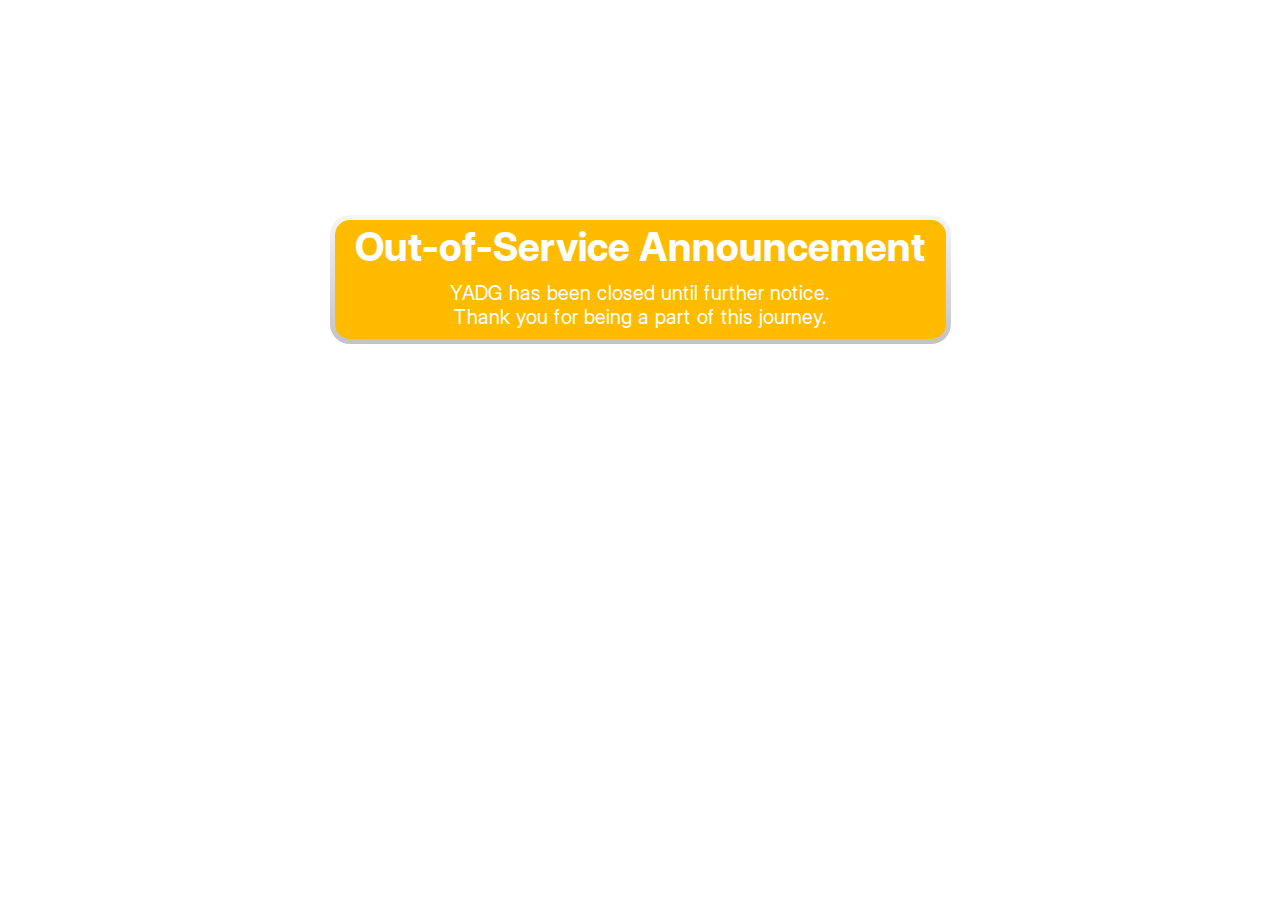
==== commit 471983fe: "OOS Announcement." ====
--- a/index.html
+++ b/index.html
@@ -19,7 +19,18 @@
             <footer>
                 Yet Another Developers Group<br>
                 <a href="mailto:yadevgroup@gmail.com?subject=Let's Connect">Connect With Us</a>
+
+                <div style="text-align: center;align-items: center;padding: 50px;">
+                    <div style="padding: 5px;background: linear-gradient(#f6f6f6, #c2c2c2);border-radius: 20px;width: fit-content;margin-left: auto;margin-right: auto;">
+                        <div style="background: #fb0;width: fit-content;color: white;padding: 2px 20px 10px 20px;border-radius: 15px;">
+                            <div style="font-size: 40px;font-weight: bold;margin-bottom: 10px;">Out-of-Service Announcement</div>
+        
+                            <div>YADG has been closed until further notice. <br> Thank you for being a part of this journey.</div>
+                        </div>
+                    </div>
+                </div>
             </footer>
+
         </main>
         
         <script src="script.js"></script>
--- a/style.css
+++ b/style.css
@@ -2,11 +2,9 @@
      font-family: 'Source Serif';
      font-size: 50px;
      color: #fff;
-     position: absolute;
-     transform: translate(-50%, -50%);
-     left: 50%;
-     bottom: -50px;
      text-align: center;
+     text-align: center;
+     margin: auto;
 }
 
 footer {
